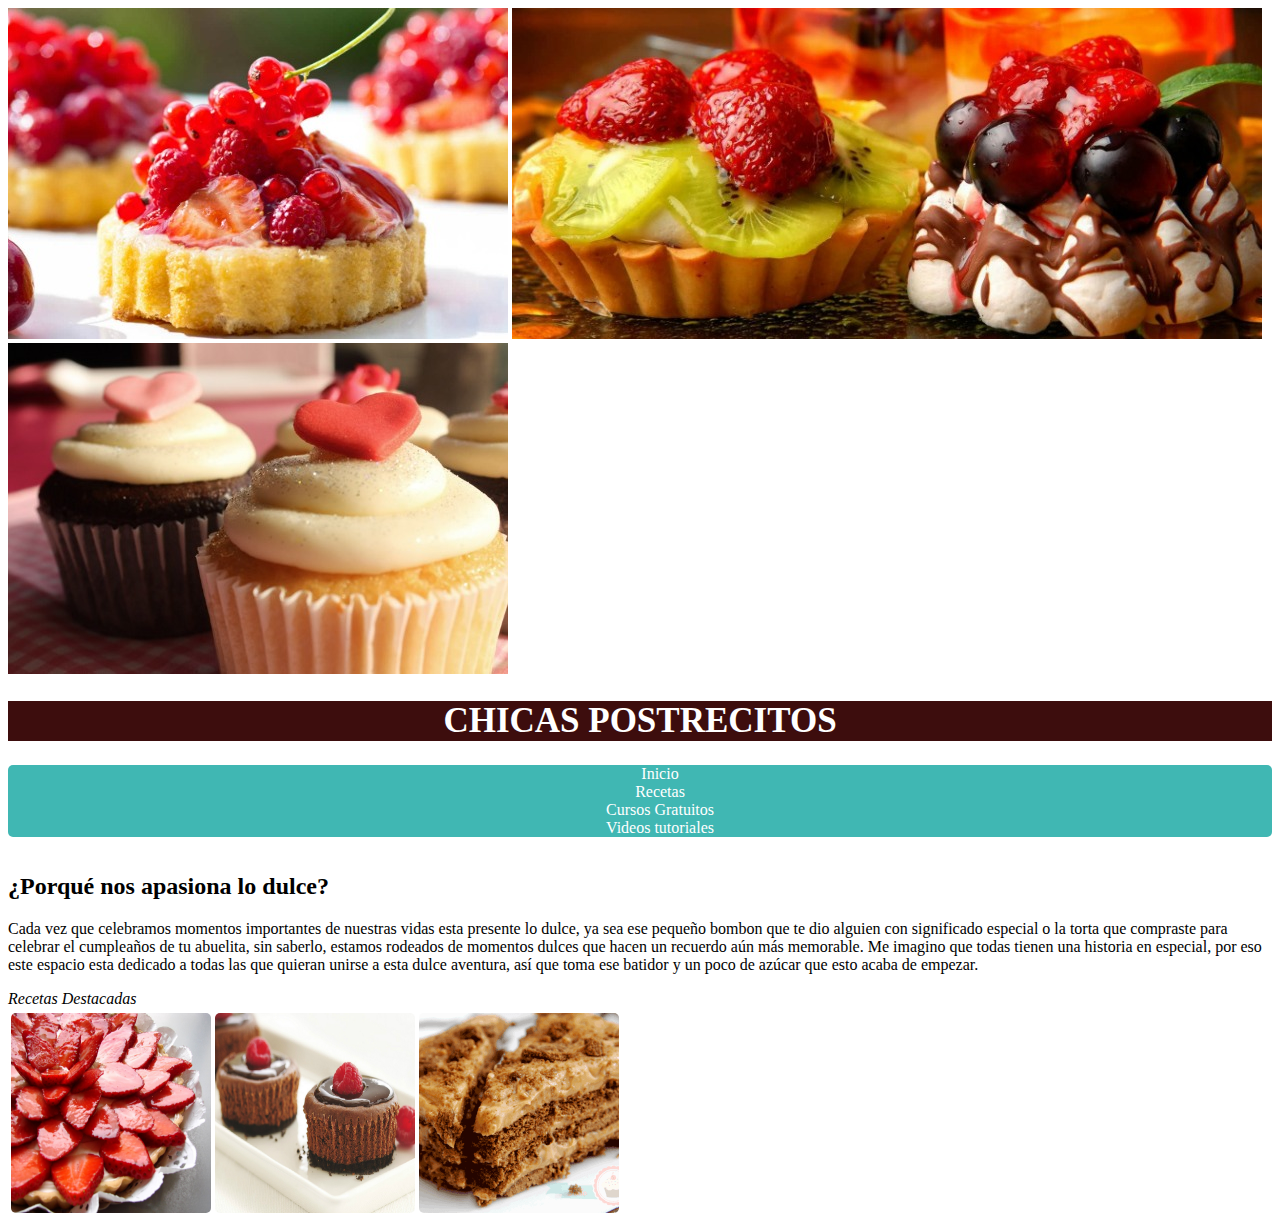
==== index.html @ 18565f5c "Primer boceto de Página web chicas postrecitos" ====
<!DOCTYPE html>
<html>
<head>
	<meta charset="utf-8">
	<link rel="shortcut icon" type="img/png" href="img/icon8-postres.png">
	<link rel=stylesheet href="css/main.css" type="text/css"/>
	<title>Chicas Postrecitos</title>
</head>
	<body>
		<div id="topimg">
			 <img src="img/postre1.jpg">
			 <img src="img/header.jpg">
			 <img src="img/postre2.jpg">	 
        </div>
        <h1>CHICAS POSTRECITOS</h1>
        <div id="menu">
	        <nav>
	        	<ul>
	    			<li class="menubotton"><a href="index.html">Inicio</a></li>
	    			<li class="menubotton"><a href="recetas.html">Recetas</a></li>
	    			<li class="menubotton"><a href="">Cursos Gratuitos</a></li>
	    			<li class="menubotton"><a href="">Videos tutoriales</a></li>
	        	</ul>
        	</nav>
         </div>
        <div>
	        <div id="resume">
				<h2>¿Porqué nos apasiona lo dulce?</h2>
				<p>Cada vez que celebramos momentos importantes de nuestras vidas esta presente lo dulce, ya sea ese pequeño bombon que te dio alguien con significado especial o la torta que compraste para celebrar el cumpleaños de tu abuelita, sin saberlo, estamos rodeados de momentos dulces que hacen un recuerdo aún más memorable. Me imagino que todas tienen una historia en especial, por eso este espacio esta dedicado a todas las que quieran unirse a esta dulce aventura, así que toma ese batidor y un poco de azúcar que esto acaba de empezar.</p>
			</div>
			
			<div id="recetasdestacadas">
				<table>
					<thead>
						<tr><i>Recetas Destacadas</i></tr>
					</thead>
					<tbody>
						<tr>
							<td><a href="recetas.html"><img class="destacadas" src="img/tarta-frutillas.jpg"></a></td>
							<td><a href="recetas.html"><img class="destacadas" src="img/cheesecake-chocolate.jpg"></a></td>
							<td><a href="recetas.html"><img class="destacadas" src="img/choco.png"></a></td>
						</tr>
						
					</tbody>
				</table>
			</div>
		</div>
	</body>
</html>
---- css/main.css ----
body{
	background: white;
	font-family: verdana;
}
#topimg{
	width: 100%
}
h1{
	font-size: 35px;
	text-align: center;
	color: white;
	background: #3D0D0D;
}
#menu{
	border: 0px;
	width: 100%;
	background-color: #40B7B3;
	border-style: solid;
	border-radius: 5px;
	margin:auto;
	text-align: center;
	float: center;
}
nav{
	width: 100%
}
.menubotton {
	list-style-type: none;
}
a{
	text-decoration: none;
	color:white;
}
#resume{
	float: left;
}
#recetasdestacadas{
	float: left;
}
.destacadas{
	width: 200px;
	height: 200px;
	border-radius: 5px;
}
.ingredientesyprepa{
	font-size: 18px
	font-style: cursive;
}
.nombres{
	font-style: cursive;
}
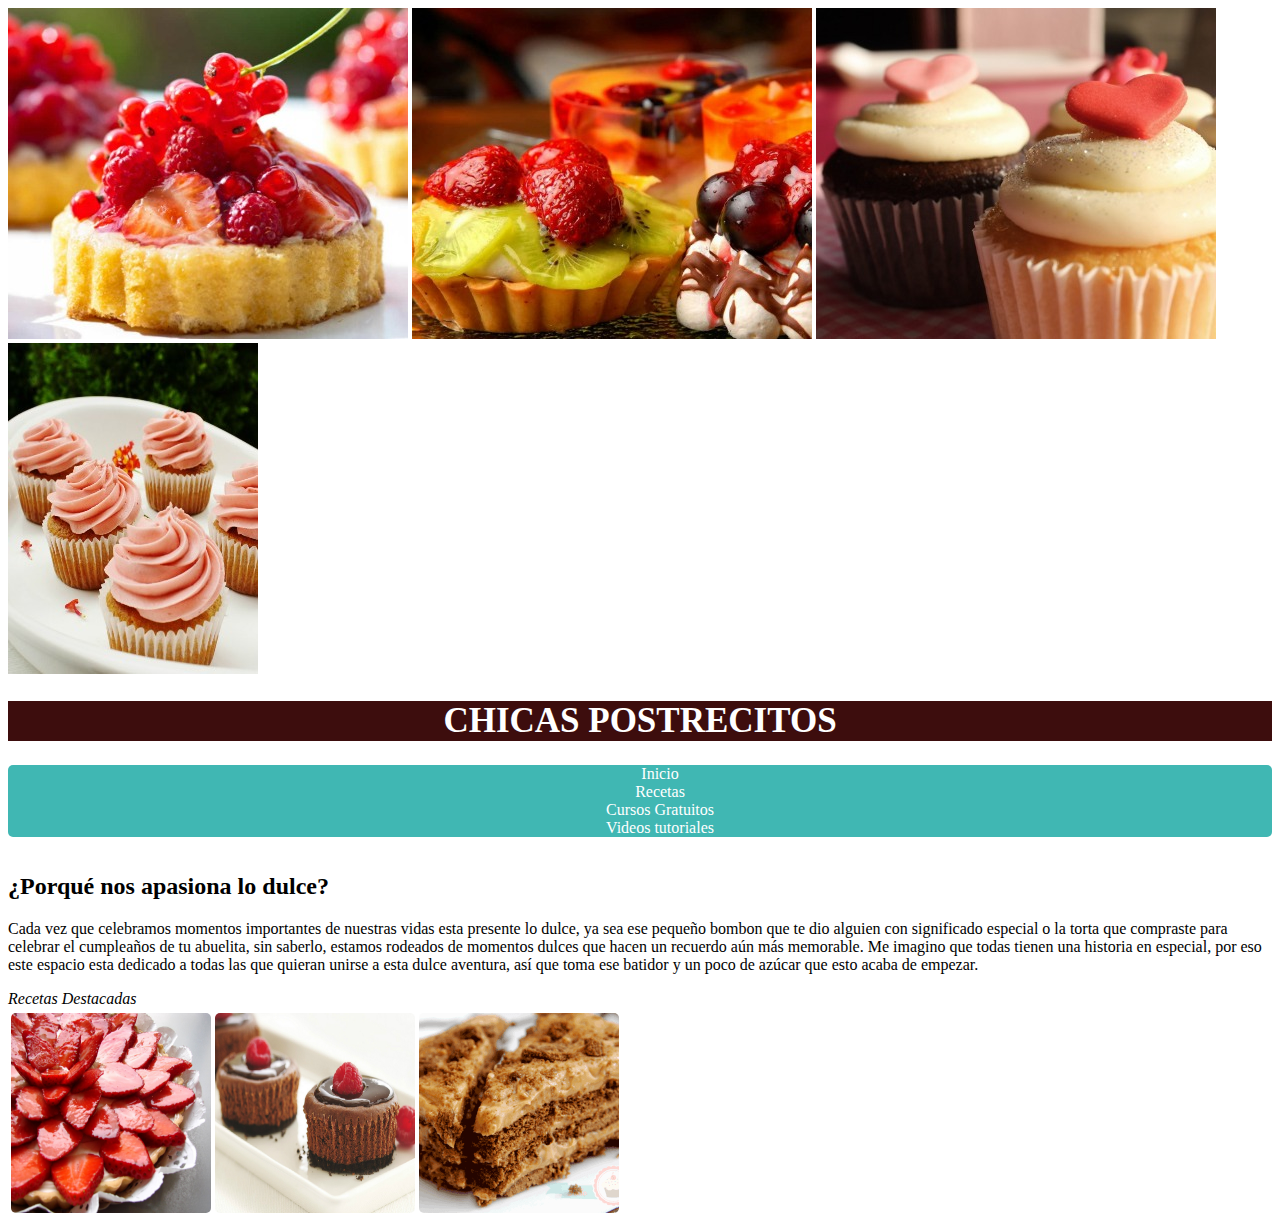
==== commit 27494815: "arreglando cabecera" ====
--- a/index.html
+++ b/index.html
@@ -10,7 +10,8 @@
 		<div id="topimg">
 			 <img src="img/postre1.jpg">
 			 <img src="img/header.jpg">
-			 <img src="img/postre2.jpg">	 
+			 <img src="img/postre2.jpg">
+			 <img src="img/postre4.jpg">	 
         </div>
         <h1>CHICAS POSTRECITOS</h1>
         <div id="menu">
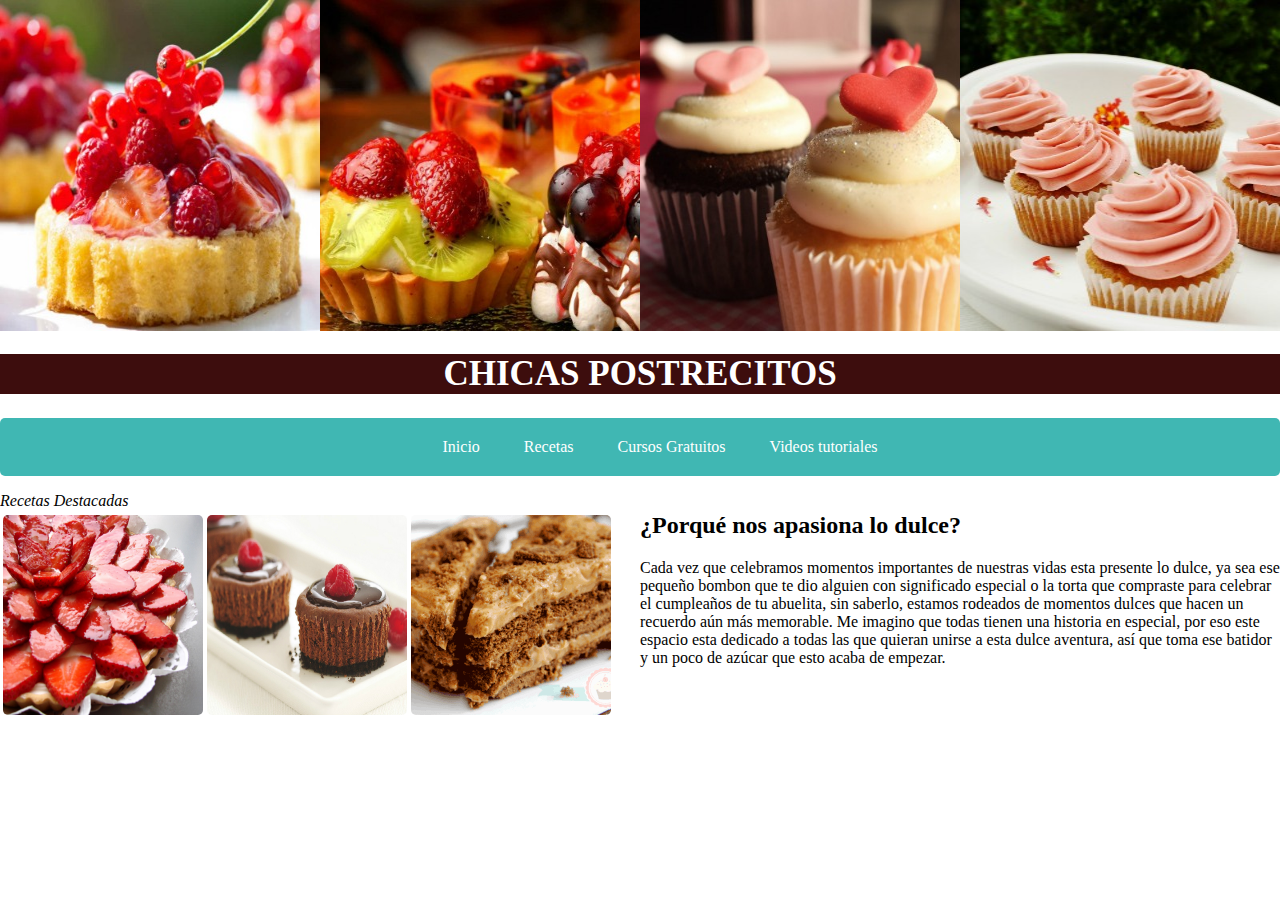
==== commit 91af861c: "enviando a casa" ====
--- a/index.html
+++ b/index.html
@@ -6,45 +6,45 @@
 	<link rel=stylesheet href="css/main.css" type="text/css"/>
 	<title>Chicas Postrecitos</title>
 </head>
-	<body>
-		<div id="topimg">
-			 <img src="img/postre1.jpg">
-			 <img src="img/header.jpg">
-			 <img src="img/postre2.jpg">
-			 <img src="img/postre4.jpg">	 
-        </div>
-        <h1>CHICAS POSTRECITOS</h1>
-        <div id="menu">
-	        <nav>
-	        	<ul>
-	    			<li class="menubotton"><a href="index.html">Inicio</a></li>
-	    			<li class="menubotton"><a href="recetas.html">Recetas</a></li>
-	    			<li class="menubotton"><a href="">Cursos Gratuitos</a></li>
-	    			<li class="menubotton"><a href="">Videos tutoriales</a></li>
-	        	</ul>
-        	</nav>
-         </div>
-        <div>
-	        <div id="resume">
-				<h2>¿Porqué nos apasiona lo dulce?</h2>
-				<p>Cada vez que celebramos momentos importantes de nuestras vidas esta presente lo dulce, ya sea ese pequeño bombon que te dio alguien con significado especial o la torta que compraste para celebrar el cumpleaños de tu abuelita, sin saberlo, estamos rodeados de momentos dulces que hacen un recuerdo aún más memorable. Me imagino que todas tienen una historia en especial, por eso este espacio esta dedicado a todas las que quieran unirse a esta dulce aventura, así que toma ese batidor y un poco de azúcar que esto acaba de empezar.</p>
-			</div>
-			
-			<div id="recetasdestacadas">
-				<table>
-					<thead>
-						<tr><i>Recetas Destacadas</i></tr>
-					</thead>
-					<tbody>
-						<tr>
-							<td><a href="recetas.html"><img class="destacadas" src="img/tarta-frutillas.jpg"></a></td>
-							<td><a href="recetas.html"><img class="destacadas" src="img/cheesecake-chocolate.jpg"></a></td>
-							<td><a href="recetas.html"><img class="destacadas" src="img/choco.png"></a></td>
-						</tr>
-						
-					</tbody>
-				</table>
-			</div>
+<body>
+	<div id="topimg">
+		 <img class ="imgtop" src="img/postre1.jpg">
+		 <img class ="imgtop" src="img/header.jpg">
+		 <img class ="imgtop" src="img/postre2.jpg">
+		 <img class ="imgtop" src="img/postre4.jpg">	 
+    </div>
+    <h1>CHICAS POSTRECITOS</h1>
+    <div id="menu">
+        <nav>
+        	<ul>
+    			<li class="menubotton"><a href="index.html">Inicio</a></li>
+    			<li class="menubotton"><a href="recetas.html">Recetas</a></li>
+    			<li class="menubotton"><a href="">Cursos Gratuitos</a></li>
+    			<li class="menubotton"><a href="">Videos tutoriales</a></li>
+        	</ul>
+    	</nav>
+     </div>
+    <div>
+        <div id="resume">
+			<h2>¿Porqué nos apasiona lo dulce?</h2>
+			<p>Cada vez que celebramos momentos importantes de nuestras vidas esta presente lo dulce, ya sea ese pequeño bombon que te dio alguien con significado especial o la torta que compraste para celebrar el cumpleaños de tu abuelita, sin saberlo, estamos rodeados de momentos dulces que hacen un recuerdo aún más memorable. Me imagino que todas tienen una historia en especial, por eso este espacio esta dedicado a todas las que quieran unirse a esta dulce aventura, así que toma ese batidor y un poco de azúcar que esto acaba de empezar.</p>
 		</div>
-	</body>
+		
+		<div id="recetasdestacadas">
+			<table>
+				<thead>
+					<tr><i>Recetas Destacadas</i></tr>
+				</thead>
+				<tbody>
+					<tr>
+						<td><a href="recetas.html"><img class="destacadas" src="img/tarta-frutillas.jpg"></a></td>
+						<td><a href="recetas.html"><img class="destacadas" src="img/cheesecake-chocolate.jpg"></a></td>
+						<td><a href="recetas.html"><img class="destacadas" src="img/choco.png"></a></td>
+					</tr>
+					
+				</tbody>
+			</table>
+		</div>
+	</div>
+</body>
 </html>--- a/css/main.css
+++ b/css/main.css
@@ -1,11 +1,16 @@
 body{
 	background: white;
 	font-family: verdana;
+	margin: 0 auto;
 }
 #topimg{
-	width: 100%
+	font-size: 0;
 }
-h1{
+.imgtop{
+	width: 25%;
+	height: 331px;
+}	
+h1 {
 	font-size: 35px;
 	text-align: center;
 	color: white;
@@ -26,16 +31,20 @@
 }
 .menubotton {
 	list-style-type: none;
+	display: inline-block;
+	padding: 20px;
 }
 a{
 	text-decoration: none;
 	color:white;
 }
 #resume{
-	float: left;
+	float: right;
+	width: 50%;
 }
 #recetasdestacadas{
 	float: left;
+	width: 50%;
 }
 .destacadas{
 	width: 200px;
